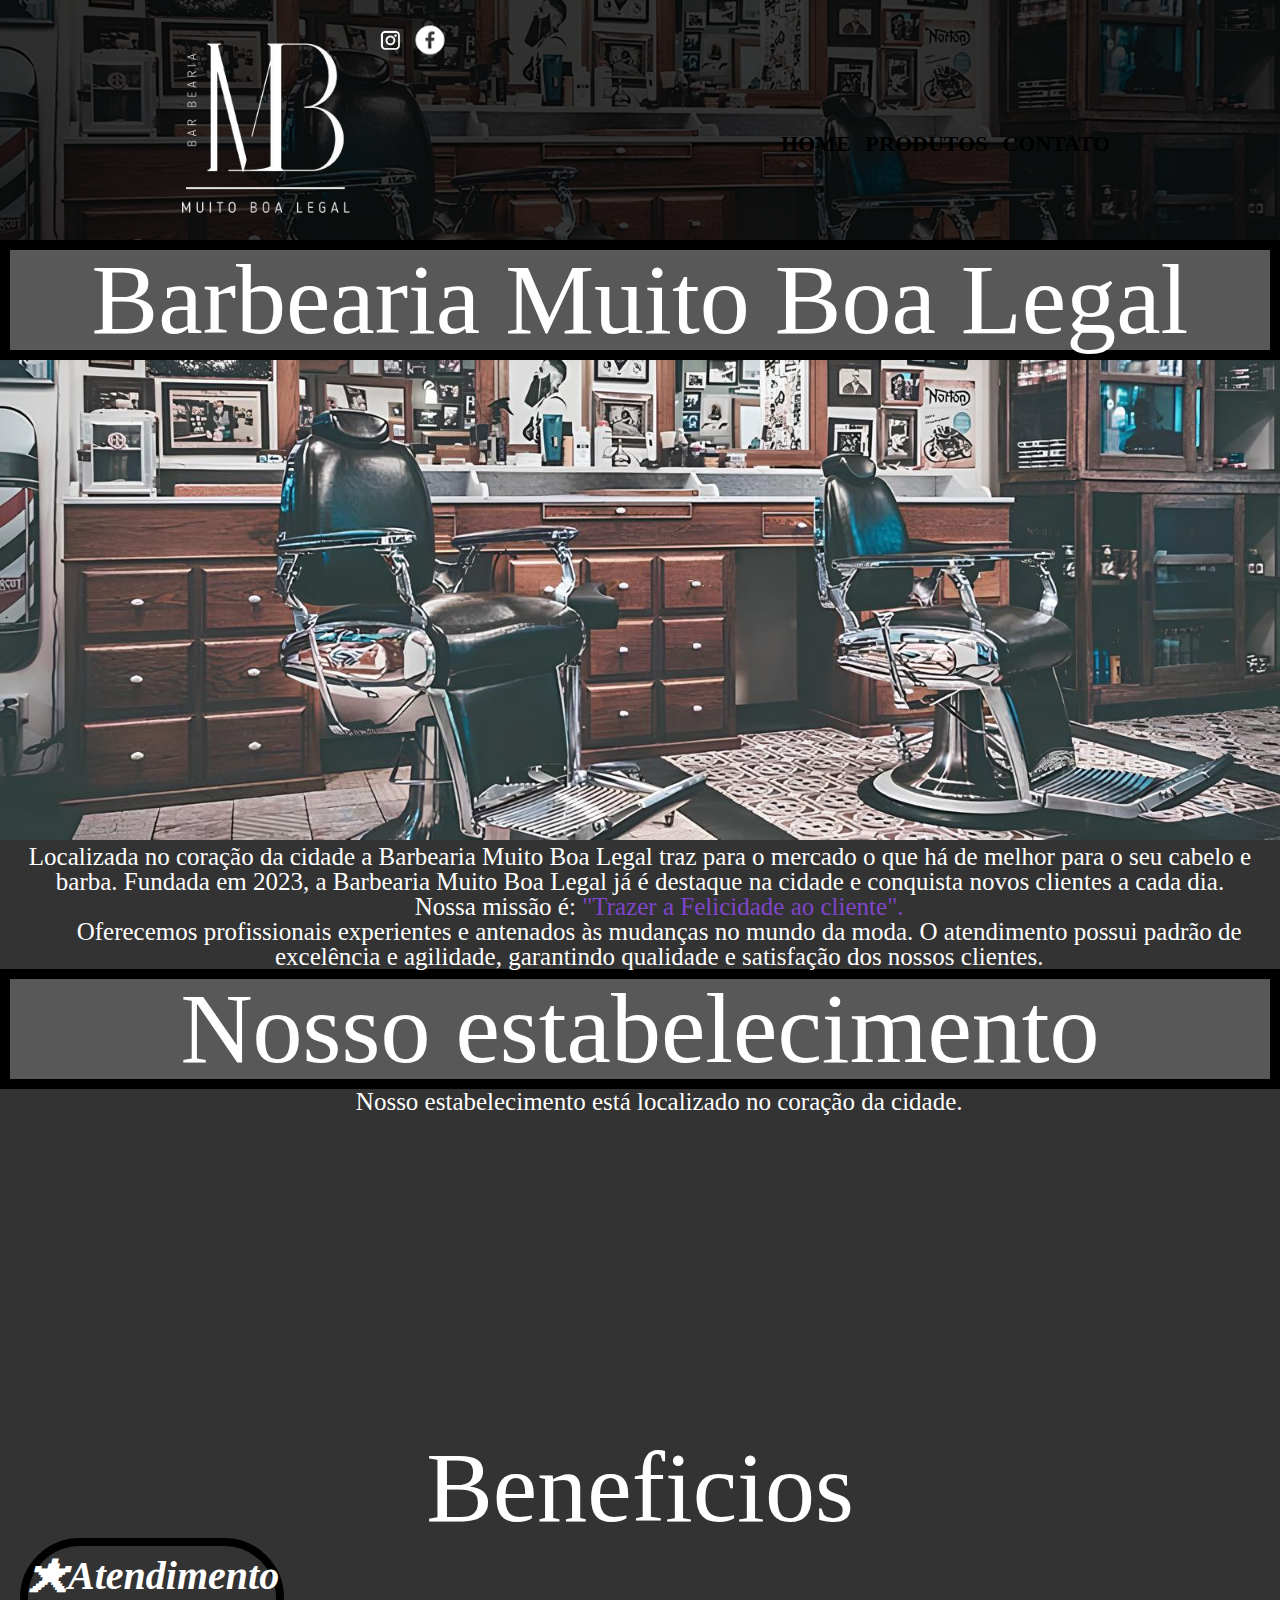
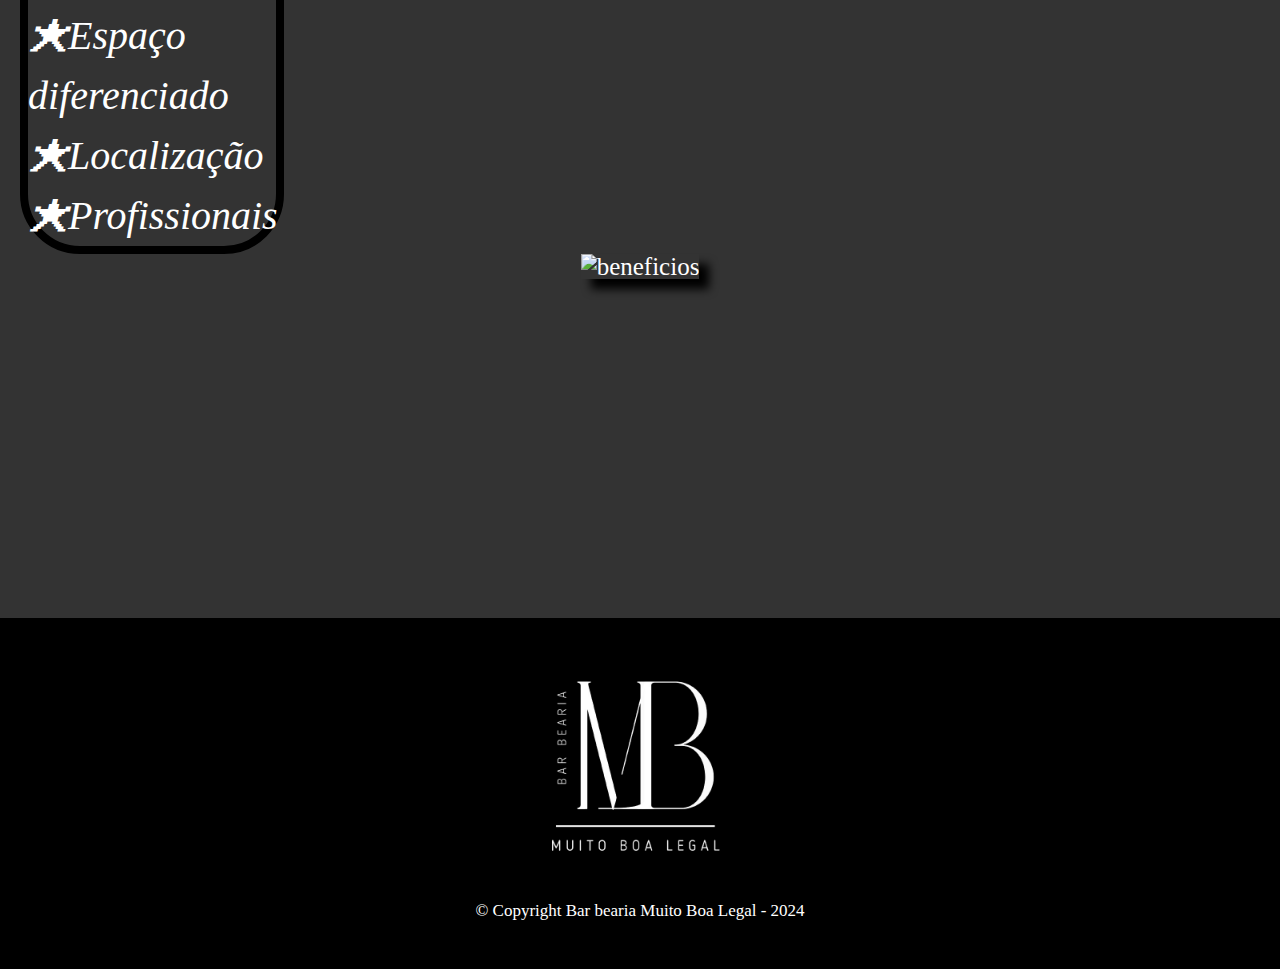
==== index.html @ f8ee5bd2 "a" ====
<!DOCTYPE html>
<html lang="pt-br">

<head>
    <meta charset="UTF-8">
    <meta http-equiv="X-UA-Compatible" content="IE=edge">
    <meta name="viewport" content="width=device-width, initial-scale=1.0">

    <title> BAR BEARIA DO KAIQUE </title>

    <link rel="stylesheet" href="reset.css">
    <link rel="stylesheet" href="style.css">
    <link rel="stylesheet" href="menu.css">
    <link rel="stylesheet" href="test.css">
</head>
<body>

    <!-- MENU -->

    <header class="head-home">
        <div class="caixa">
            <img src="img/logo-branco.png" alt="logo" class="logo-branco">

            <a href="https://www.instagram.com/bar_bearia_mbl/" target="_blank">
                <img src="img2/insta.png" alt="Instagram" class="insta-home">
            </a>
            <a href="https://www.facebook.com/Barbearia.Muito.Boa.Legal" target="_blank">
                <img src="img2/face.png" alt="Facebook" class="face-home">
            </a>

            <nav>
                <ul class="ul1">
                    <li><a href="index.html">Home</a></li>
                    <li><a href="produtinhos.html">Produtos</a></li>
                    <li><a href="contato.html">Contato</a></li>
                </ul>
            </nav>
        </div>
    </header>

    <!-- /MENU -->

    <main>
        <section class="principal">
            <h1 class="titulo-principal">Barbearia Muito Boa Legal</h1>
            <img src="img/banner.jpg" alt="" id="banner" <p>
            Localizada no coração da cidade a <strong> Barbearia Muito Boa Legal</strong> traz para o mercado o que há
            de melhor para
            o seu cabelo e barba. Fundada em 2023, a Barbearia Muito Boa Legal já é destaque na cidade e conquista novos
            clientes a cada dia.
            </p>

            <p>
                <em> Nossa missão é: <strong> "Trazer a Felicidade ao cliente". </strong> </em>
            </p>

            <p>
                Oferecemos profissionais experientes e antenados às mudanças no mundo da moda. O atendimento possui
                padrão de
                excelência e agilidade, garantindo qualidade e satisfação dos nossos clientes.
            </p>

        </section>

        <!-- copie e cole a seção de MAPA  -->

        <section class="mapa">
            <h3 class="titulo-principal">Nosso estabelecimento</h3>
            <p>Nosso estabelecimento está localizado no coração da cidade.</p>

            <div class="mapa-conteudo">
                <iframe
                    src="https://www.google.com/maps/embed?pb=!1m18!1m12!1m3!1d3656.4483278365396!2d-46.63466568562861!3d-23.588249068469487!2m3!1f0!2f0!3f0!3m2!1i1024!2i768!4f13.1!3m3!1m2!1s0x94ce5a2b2ed7f3a1%3A0xab35da2f5ca62674!2sCaelum!5e0!3m2!1spt-BR!2sbr!4v1568814489656!5m2!1spt-BR!2sbr&quot; width="
                    100%" height="300" frameborder="0" style="border:0;" allowfullscreen=""></iframe>
            </div>
        </section>
        
        <!-- feche MAPA  -->

        <section class="beneficios">
            <h2>Beneficios</h2>
            <div class="coteudo-beneficios">
                <ul class="ul2">
                    <li class="itens">Atendimento</li>
                    <li class="itens">Espaço diferenciado</li>
                    <li class="itens">Localização</li>
                    <li class="itens">Profissionais</li>
                </ul>
            </div>
            <img src="img/beneficios.jpg" alt="beneficios" class="imagembeneficios">
            <!--video-->
            <div class="video">
                <iframe width="560" height="315" src="https://www.youtube.com/embed/wcVVXUV0YUY?si=AAqo8Z7A33VrypiS"
                    title="YouTube video player" frameborder="0"
                    allow="accelerometer; autoplay; clipboard-write; encrypted-media; gyroscope; picture-in-picture; web-share"
                    referrerpolicy="strict-origin-when-cross-origin" allowfullscreen></iframe>
            </div>
            <!--/video-->
        </section> 
    </main>
    <footer>
        <img src="img/logo-branco.png" alt="logo branco alura Barbearia" class="logo-branco">
        <p class="copyright">&copy; Copyright Bar bearia Muito Boa Legal - 2024</p>
    </footer>
</body>

</html>
---- style.css ----
body {
        background-color: rgb(51, 51, 51);
        color: rgb(255, 255, 255);
        font-size: 25px;
        text-align: center;
    }
    .titulo-principal {
        text-align: center;
        background-color: rgb(88, 88, 88);
        font-size: 100px;
        border: 10px solid;
        border-color: black;
    }

    h2 {
        text-align: center;
        font-size: 100px;
    }


    p {
        margin-left: 03%;
    }

    em strong {
        color: rgb(127, 69, 202);
    }

    #banner {
        width: 100%;
    }

    .imagembeneficios {
        width: 50%;
    }

    .itens {
        font-style: italic;
        text-align: left;
    }
 

    .beneficios {
        padding: 20px;
        border-top: 10px black;
        background: rgb(51, 51, 51);
    }

    ul {
        
        vertical-align: top;
        width: 20%;
        margin-right: 15%;

    }
    .ul2{
        border: 8px solid black;
        line-height: 2;
        border-radius: 60px;
        font-size: 40px;
    }
    

    .menu{
        display: flex;
        vertical-align: top;
        width: 20%;
        margin-right: 15%;
      
    }
    .conteudo-beneficios {
        width: 640px;
        margin: 0 auto;
    }

    .lista-beneficios {
        width: 50%;
        display: inline-block;
        vertical-align: top;
    }

    .itens {
        line-height: 1.5;
    }

    .itens:first-child {
        font-weight: bold;
    }

    .itens:before {
        content: "🟊";
    }

    .imagembeneficios {
        width: 40%;
        opacity: 1;
        transition: 400ms;
        box-shadow: 10px 10px 10px 0 #000000;
    }

    .imagembeneficios:hover {
        opacity: 0.3;
    }
---- menu.css ----
/*MENUS & COPYRIGHT GERAL*/
header {
    background-color: #BBBBBB;
    padding: 20px 0;
}

.caixa {
    position: relative;
    width: 940px;
    margin: 0 auto;
    display: flex;
}

nav {
    position: absolute;
    top: 110px;
    right: 0;
}

nav li {
    display: inline;
    margin: 0 0 0 15px;
}

nav a {
    text-transform: uppercase;
    color: #000000;
    font-weight: bold;
    font-size: 22px;
    text-decoration: none;
}

nav a:hover {
    color: #b036f7;
    text-decoration: underline;
}

footer {
    text-align: center;
    background: black;
    padding: 40px 0;
}

.copyright {
    color: white;
    font-size: 17px;
    margin: 40px 0 0;
    padding-bottom: 10px;
}

.logo-branco{
    width: 200px;
}

.logo-preto{
    width: 250px;
}
.ul1{
    display: flex;
}

/*HOME*/

.head-home{
background-image: url(img2/bannerblur.jpg);
background-size: cover;
}
.insta-home{
    height:auto ;
    width:40px ;
}
.face-home{
    height:auto ;
    width:40px ;
}
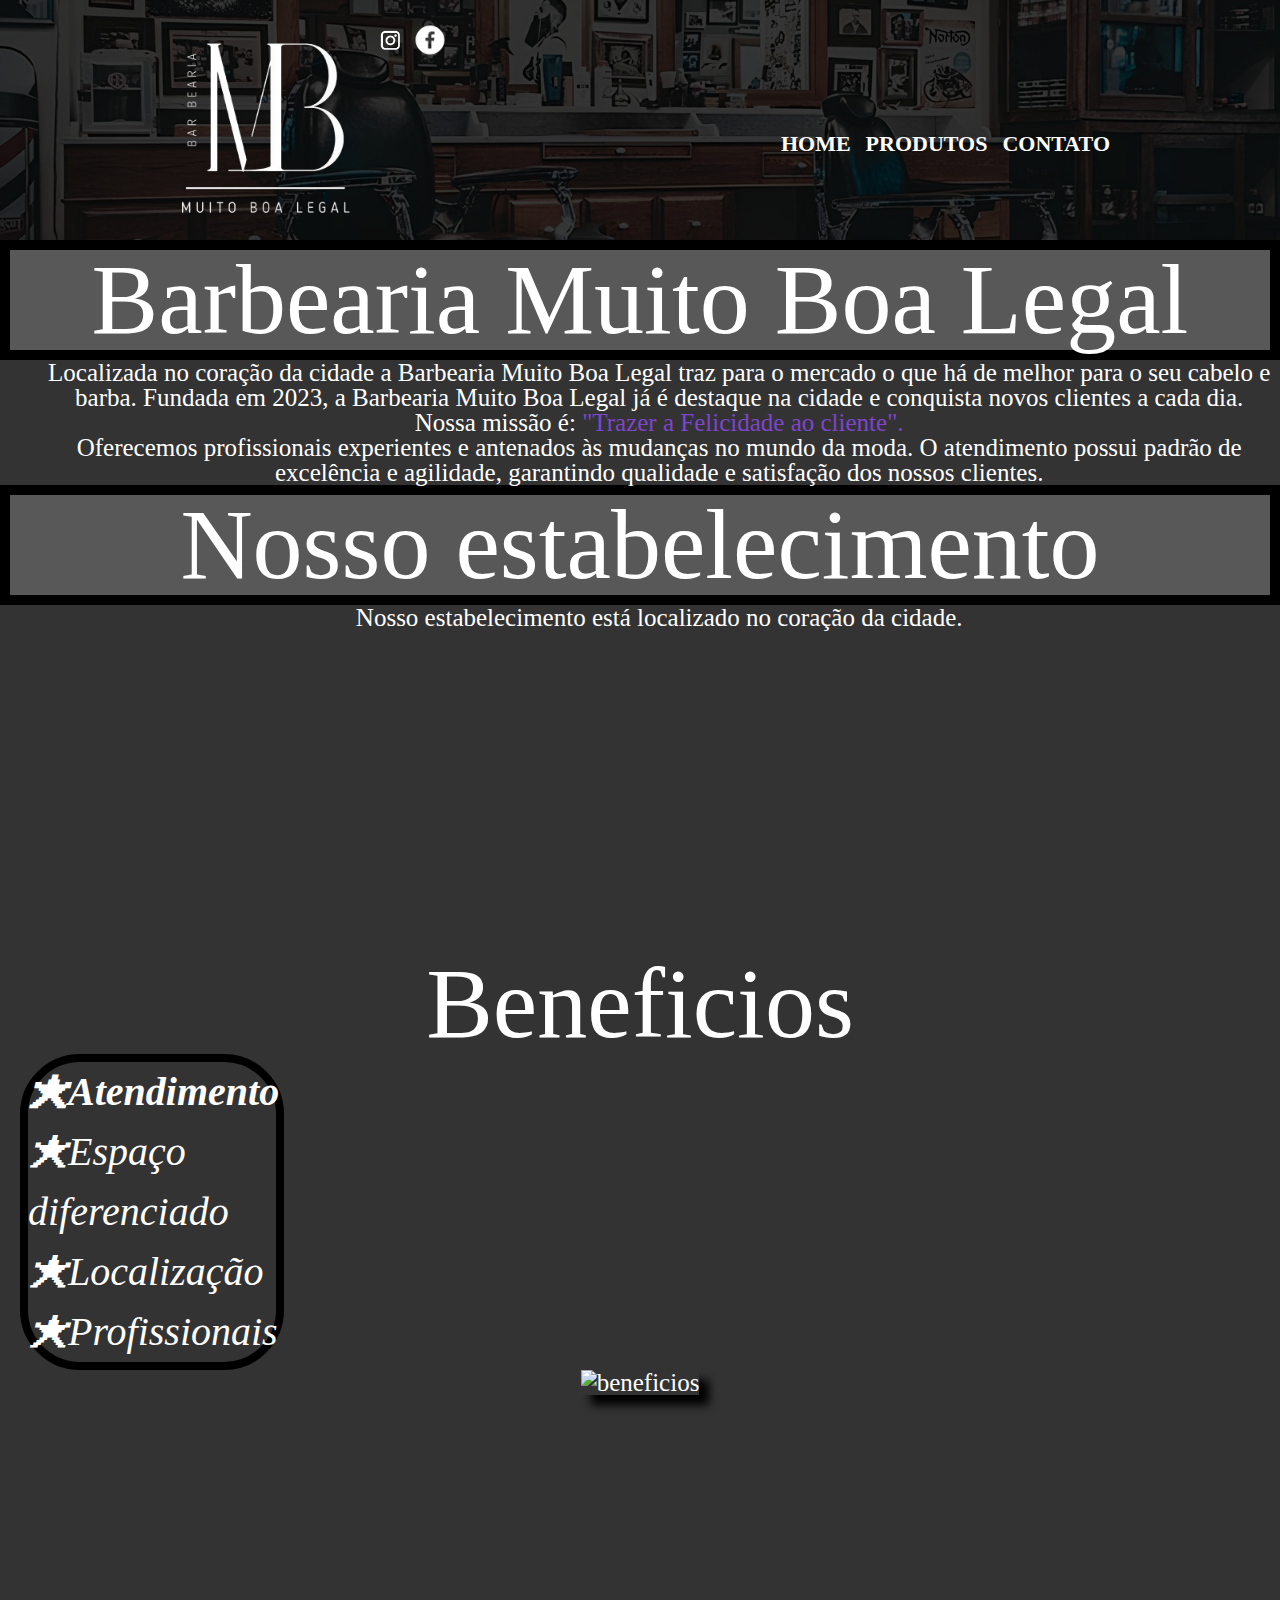
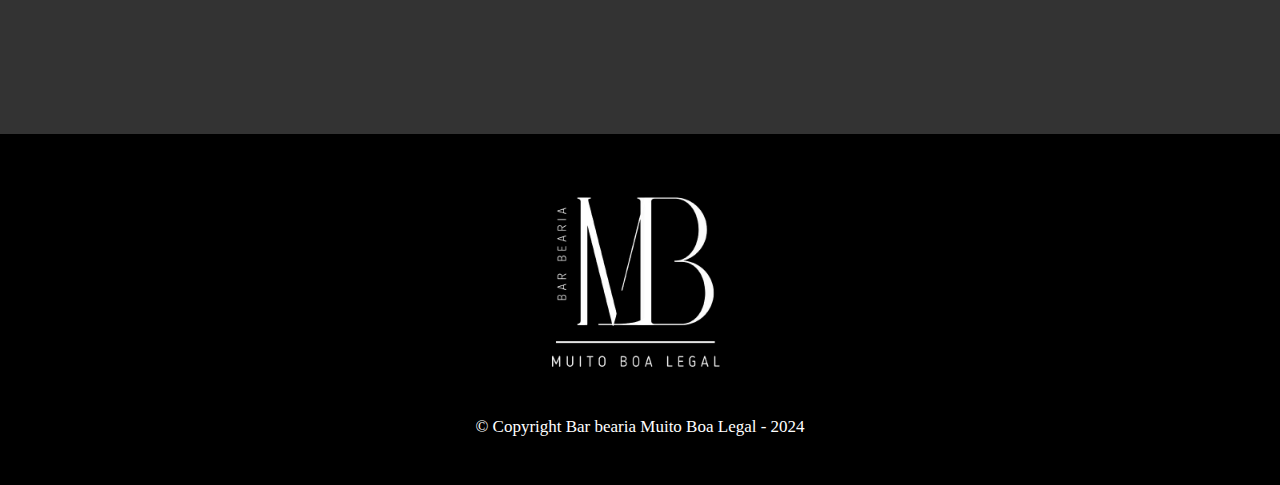
==== commit 847c28bc: "a" ====
--- a/index.html
+++ b/index.html
@@ -43,7 +43,7 @@
     <main>
         <section class="principal">
             <h1 class="titulo-principal">Barbearia Muito Boa Legal</h1>
-            <img src="img/banner.jpg" alt="" id="banner" <p>
+            <p>
             Localizada no coração da cidade a <strong> Barbearia Muito Boa Legal</strong> traz para o mercado o que há
             de melhor para
             o seu cabelo e barba. Fundada em 2023, a Barbearia Muito Boa Legal já é destaque na cidade e conquista novos
--- a/menu.css
+++ b/menu.css
@@ -24,7 +24,7 @@
 
 nav a {
     text-transform: uppercase;
-    color: #000000;
+    color: white;
     font-weight: bold;
     font-size: 22px;
     text-decoration: none;
@@ -34,6 +34,8 @@
     color: #b036f7;
     text-decoration: underline;
 }
+
+/*---------------FOOTER---------------*/
 
 footer {
     text-align: center;
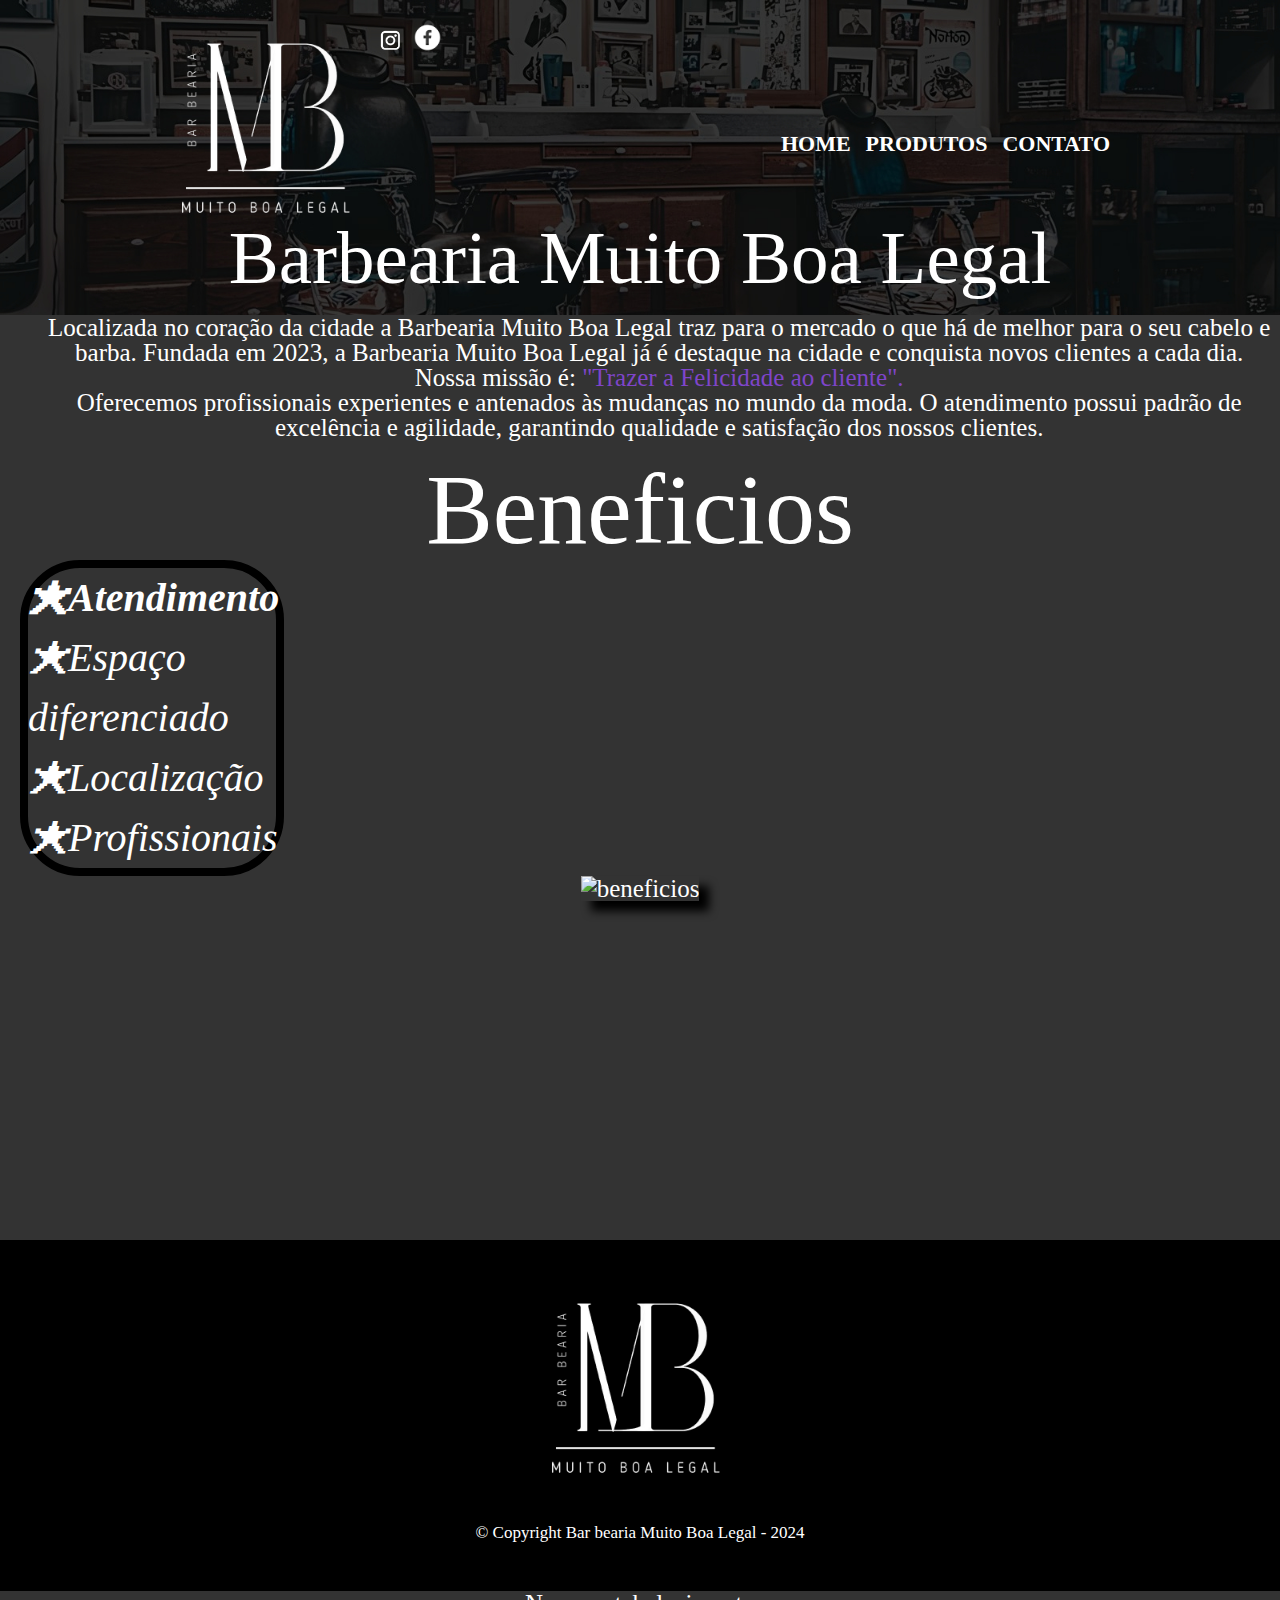
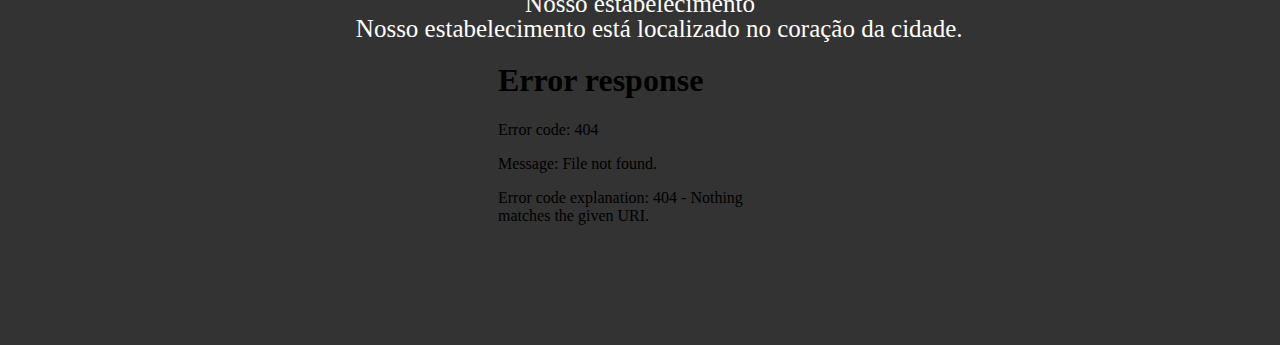
==== commit b45b8b6a: "a" ====
--- a/index.html
+++ b/index.html
@@ -36,13 +36,13 @@
                 </ul>
             </nav>
         </div>
+        <h1 class="titulo-principal">Barbearia Muito Boa Legal</h1>
     </header>
 
     <!-- /MENU -->
 
     <main>
         <section class="principal">
-            <h1 class="titulo-principal">Barbearia Muito Boa Legal</h1>
             <p>
             Localizada no coração da cidade a <strong> Barbearia Muito Boa Legal</strong> traz para o mercado o que há
             de melhor para
@@ -61,21 +61,6 @@
             </p>
 
         </section>
-
-        <!-- copie e cole a seção de MAPA  -->
-
-        <section class="mapa">
-            <h3 class="titulo-principal">Nosso estabelecimento</h3>
-            <p>Nosso estabelecimento está localizado no coração da cidade.</p>
-
-            <div class="mapa-conteudo">
-                <iframe
-                    src="https://www.google.com/maps/embed?pb=!1m18!1m12!1m3!1d3656.4483278365396!2d-46.63466568562861!3d-23.588249068469487!2m3!1f0!2f0!3f0!3m2!1i1024!2i768!4f13.1!3m3!1m2!1s0x94ce5a2b2ed7f3a1%3A0xab35da2f5ca62674!2sCaelum!5e0!3m2!1spt-BR!2sbr!4v1568814489656!5m2!1spt-BR!2sbr&quot; width="
-                    100%" height="300" frameborder="0" style="border:0;" allowfullscreen=""></iframe>
-            </div>
-        </section>
-        
-        <!-- feche MAPA  -->
 
         <section class="beneficios">
             <h2>Beneficios</h2>
@@ -102,6 +87,17 @@
         <img src="img/logo-branco.png" alt="logo branco alura Barbearia" class="logo-branco">
         <p class="copyright">&copy; Copyright Bar bearia Muito Boa Legal - 2024</p>
     </footer>
+
+    <section class="mapa">
+            <h3 class="titulo-principal2">Nosso estabelecimento</h3>
+            <p>Nosso estabelecimento está localizado no coração da cidade.</p>
+
+            <div class="mapa-conteudo">
+                <iframe
+                    src="ht tps://www.google.com/maps/embed?pb=!1m18!1m12!1m3!1d3656.4483278365396!2d-46.63466568562861!3d-23.588249068469487!2m3!1f0!2f0!3f0!3m2!1i1024!2i768!4f13.1!3m3!1m2!1s0x94ce5a2b2ed7f3a1%3A0xab35da2f5ca62674!2sCaelum!5e0!3m2!1spt-BR!2sbr!4v1568814489656!5m2!1spt-BR!2sbr&quot; width="
+                    100%" height="300" frameborder="0" style="border:0;" allowfullscreen=""></iframe>
+            </div>
+        </section>
 </body>
 
 </html>--- a/style.css
+++ b/style.css
@@ -1,3 +1,4 @@
+@import url('https://fonts.googleapis.com/css2?family=Prompt:ital,wght@0,100;0,200;0,300;0,400;0,500;0,600;0,700;0,800;0,900;1,100;1,200;1,300;1,400;1,500;1,600;1,700;1,800;1,900&display=swap');
     body {
         background-color: rgb(51, 51, 51);
         color: rgb(255, 255, 255);
@@ -6,10 +7,8 @@
     }
     .titulo-principal {
         text-align: center;
-        background-color: rgb(88, 88, 88);
-        font-size: 100px;
-        border: 10px solid;
-        border-color: black;
+        font-size: 75px;
+        fon
     }
 
     h2 {
--- a/menu.css
+++ b/menu.css
@@ -61,7 +61,7 @@
     display: flex;
 }
 
-/*HOME*/
+/*---------------HOME---------------*/
 
 .head-home{
 background-image: url(img2/bannerblur.jpg);
@@ -73,5 +73,5 @@
 }
 .face-home{
     height:auto ;
-    width:40px ;
+    width:35px ;
 }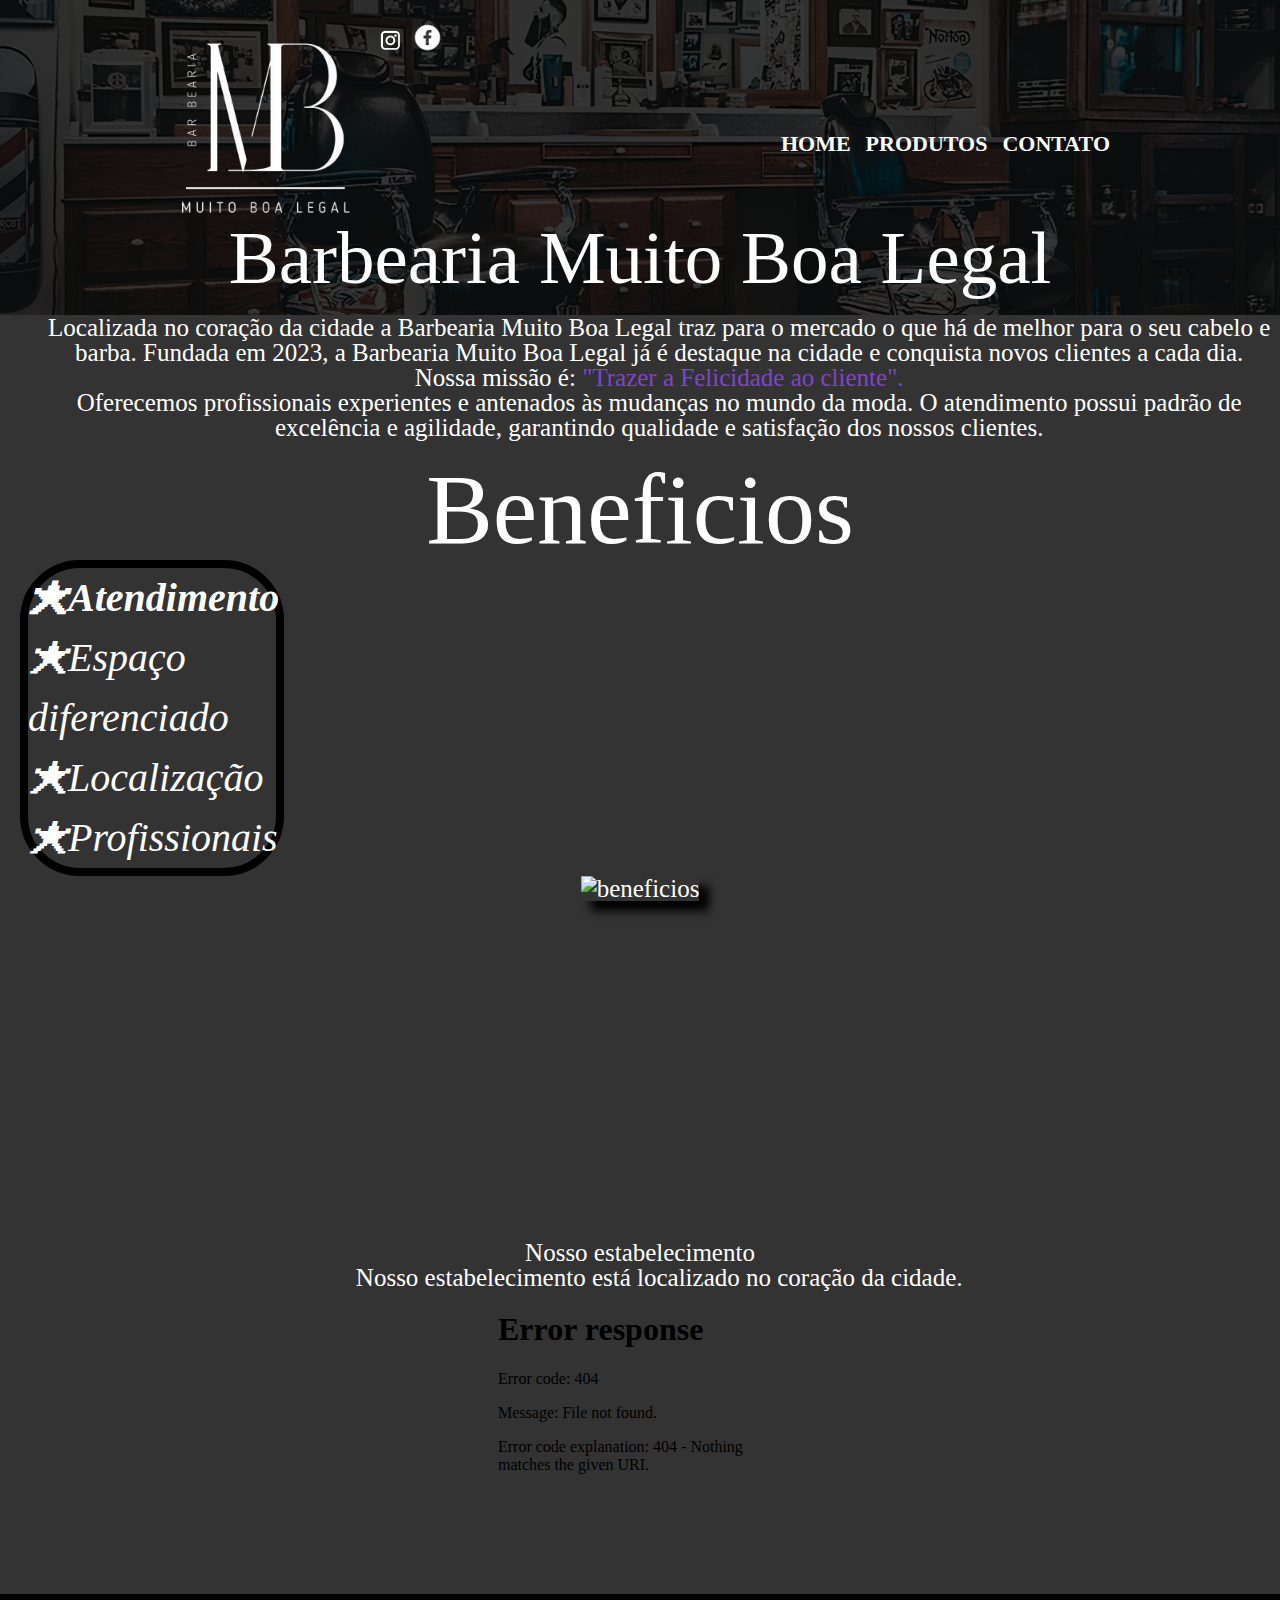
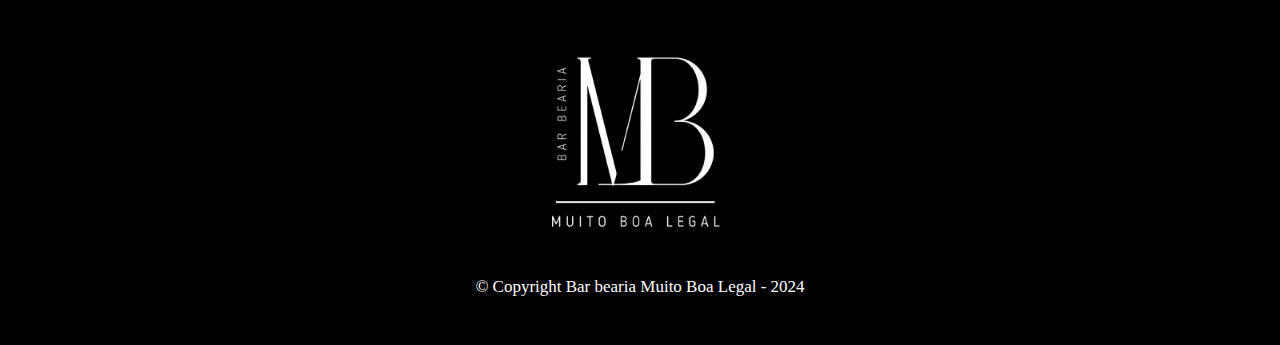
==== commit db81a372: "a" ====
--- a/index.html
+++ b/index.html
@@ -82,13 +82,8 @@
             </div>
             <!--/video-->
         </section> 
-    </main>
-    <footer>
-        <img src="img/logo-branco.png" alt="logo branco alura Barbearia" class="logo-branco">
-        <p class="copyright">&copy; Copyright Bar bearia Muito Boa Legal - 2024</p>
-    </footer>
-
-    <section class="mapa">
+        
+         <section class="mapa">
             <h3 class="titulo-principal2">Nosso estabelecimento</h3>
             <p>Nosso estabelecimento está localizado no coração da cidade.</p>
 
@@ -98,6 +93,13 @@
                     100%" height="300" frameborder="0" style="border:0;" allowfullscreen=""></iframe>
             </div>
         </section>
+    </main>
+
+    <footer>
+        <img src="img/logo-branco.png" alt="logo branco alura Barbearia" class="logo-branco">
+        <p class="copyright">&copy; Copyright Bar bearia Muito Boa Legal - 2024</p>
+    </footer>
+
 </body>
 
 </html>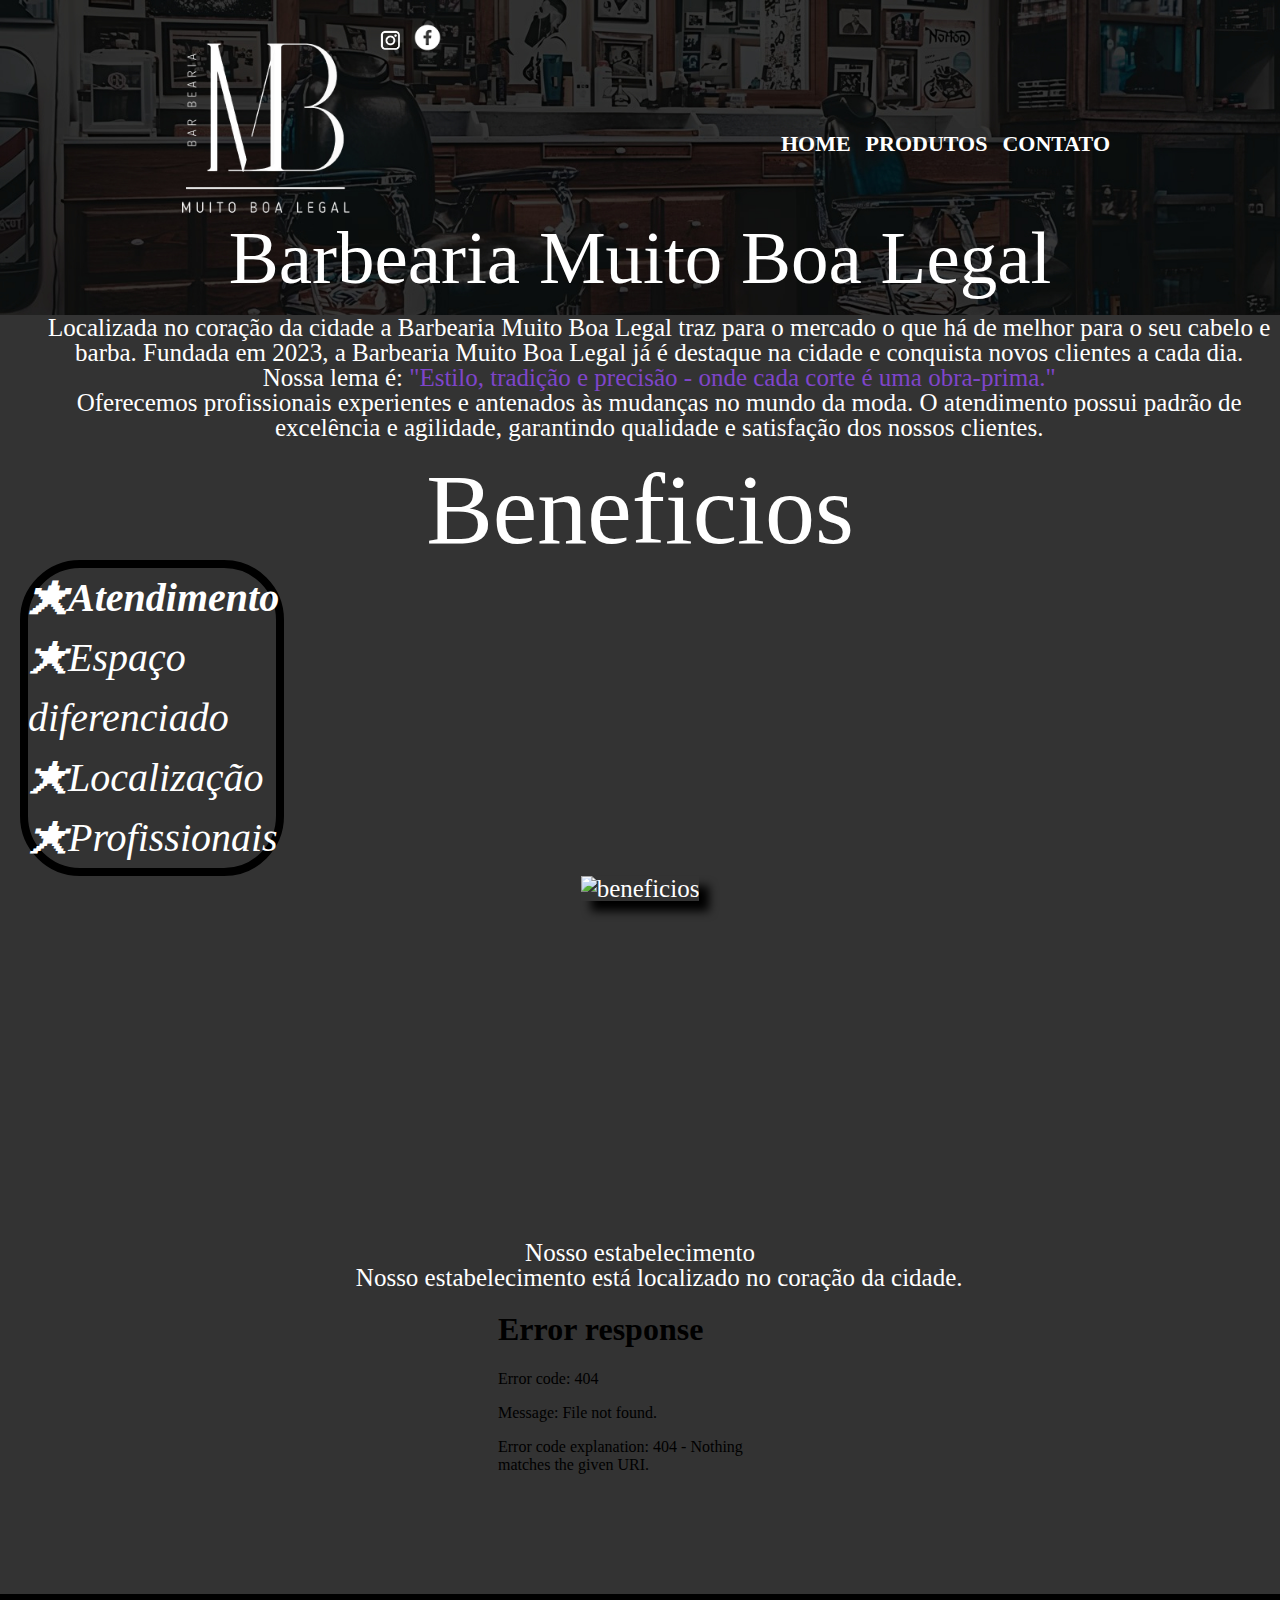
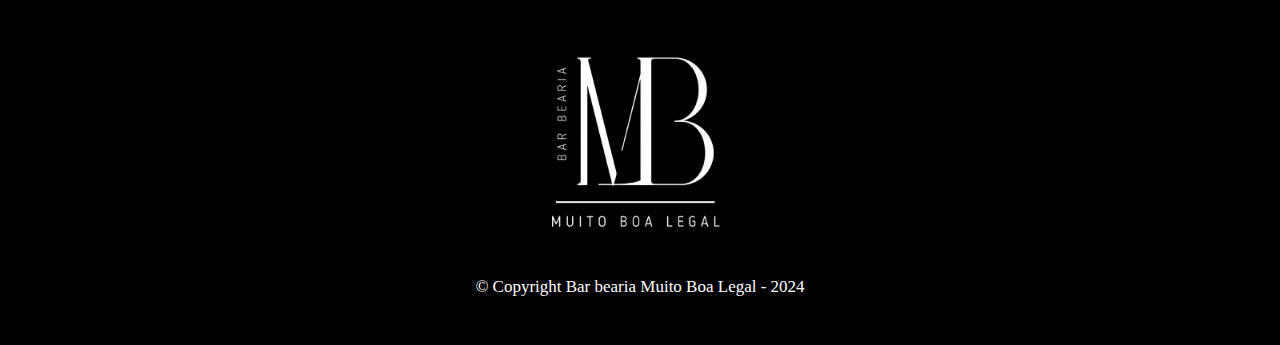
==== commit 057f7d30: "a" ====
--- a/index.html
+++ b/index.html
@@ -51,7 +51,7 @@
             </p>
 
             <p>
-                <em> Nossa missão é: <strong> "Trazer a Felicidade ao cliente". </strong> </em>
+                <em> Nossa lema é: <strong> "Estilo, tradição e precisão - onde cada corte é uma obra-prima." </strong> </em>
             </p>
 
             <p>
@@ -82,7 +82,7 @@
             </div>
             <!--/video-->
         </section> 
-        
+
          <section class="mapa">
             <h3 class="titulo-principal2">Nosso estabelecimento</h3>
             <p>Nosso estabelecimento está localizado no coração da cidade.</p>
@@ -90,7 +90,7 @@
             <div class="mapa-conteudo">
                 <iframe
                     src="ht tps://www.google.com/maps/embed?pb=!1m18!1m12!1m3!1d3656.4483278365396!2d-46.63466568562861!3d-23.588249068469487!2m3!1f0!2f0!3f0!3m2!1i1024!2i768!4f13.1!3m3!1m2!1s0x94ce5a2b2ed7f3a1%3A0xab35da2f5ca62674!2sCaelum!5e0!3m2!1spt-BR!2sbr!4v1568814489656!5m2!1spt-BR!2sbr&quot; width="
-                    100%" height="300" frameborder="0" style="border:0;" allowfullscreen=""></iframe>
+                    "100%" height="300" frameborder="0" style="border:0;" allowfullscreen=""></iframe>
             </div>
         </section>
     </main>
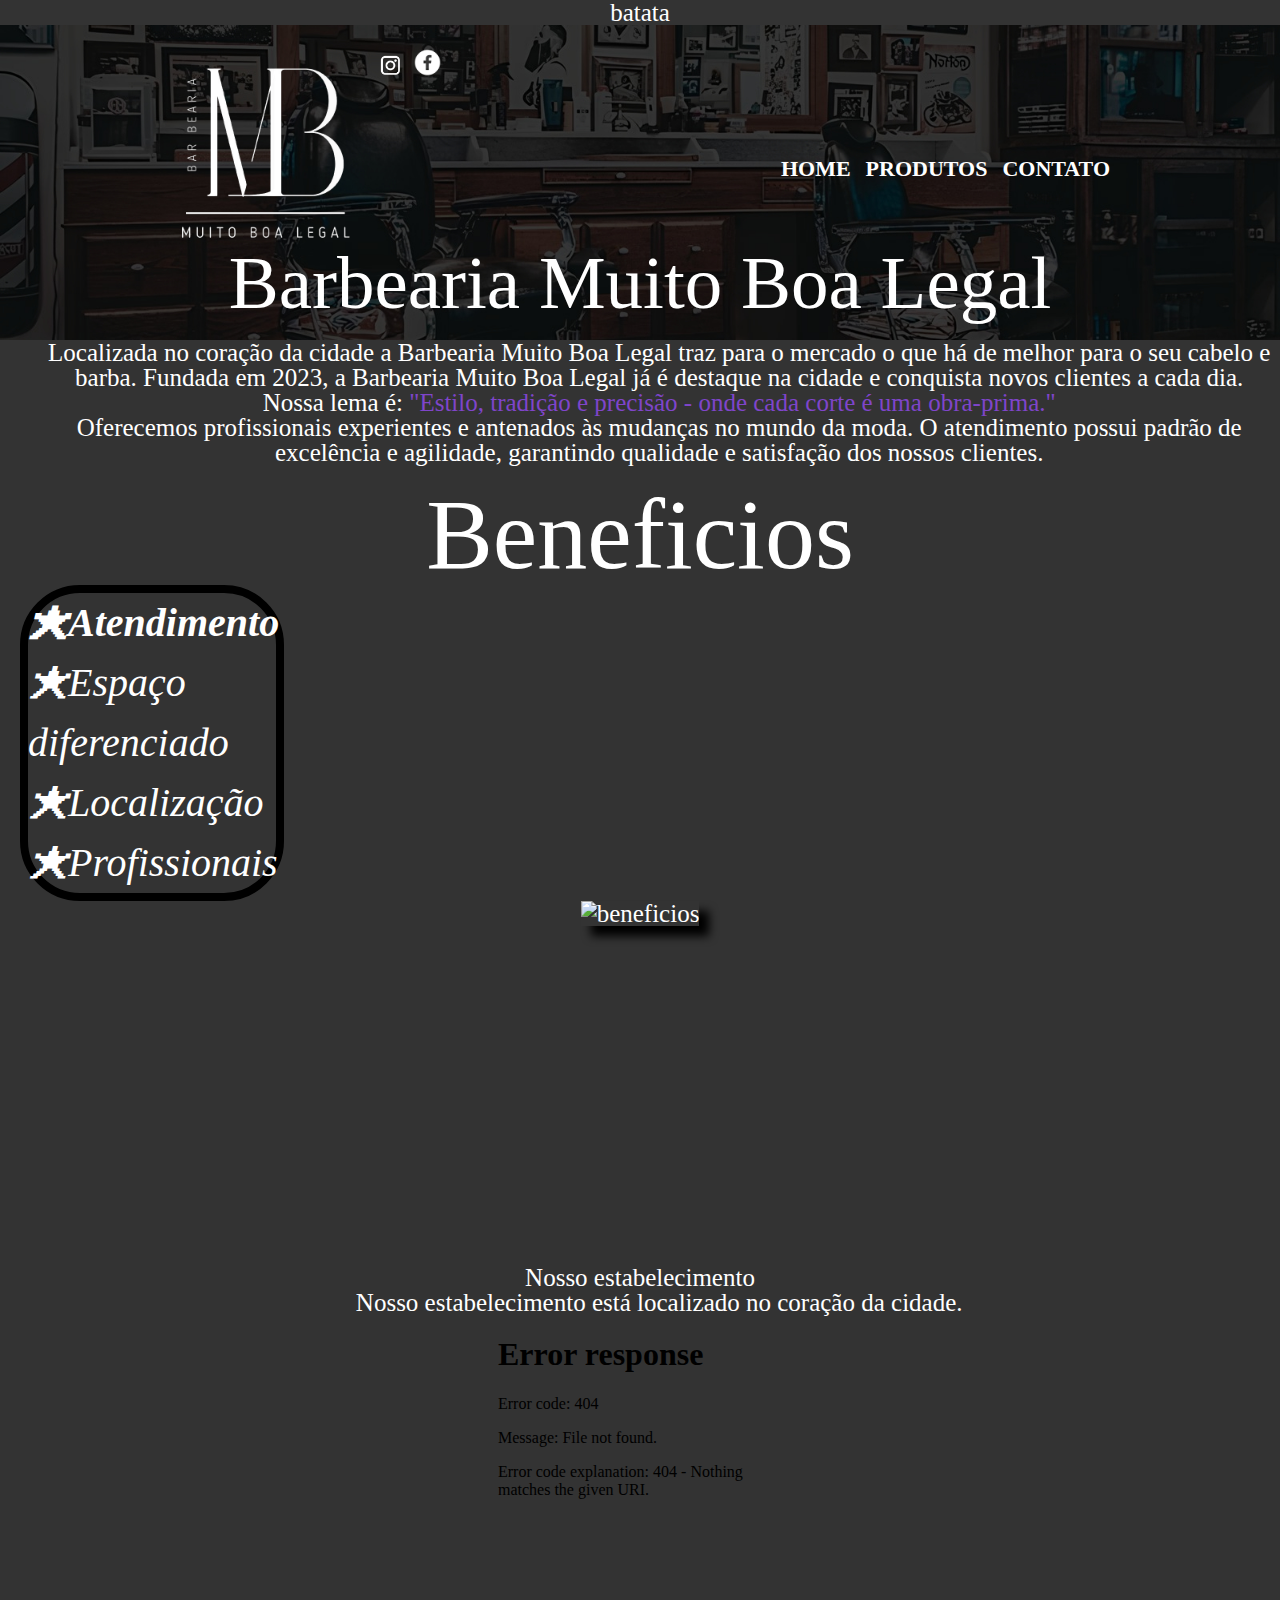
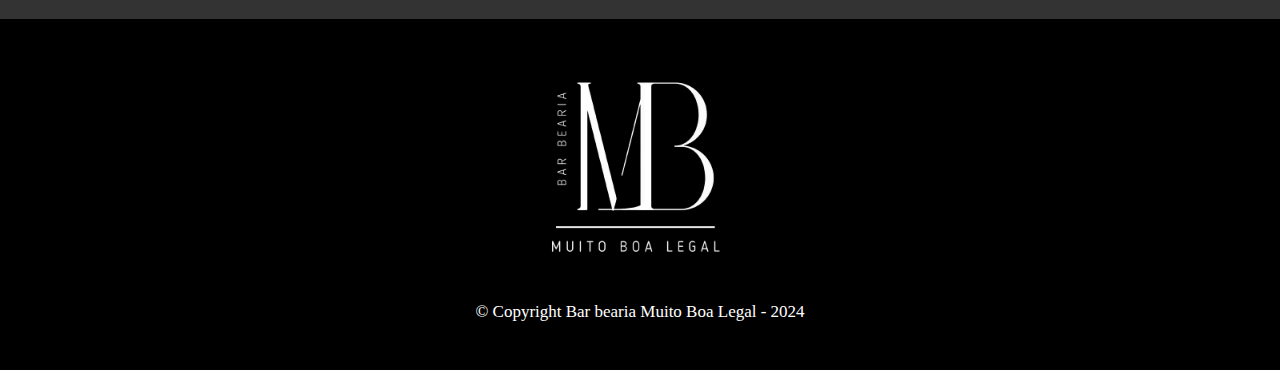
==== commit ca903a5d: "a" ====
--- a/index.html
+++ b/index.html
@@ -14,7 +14,7 @@
     <link rel="stylesheet" href="test.css">
 </head>
 <body>
-
+batata
     <!-- MENU -->
 
     <header class="head-home">
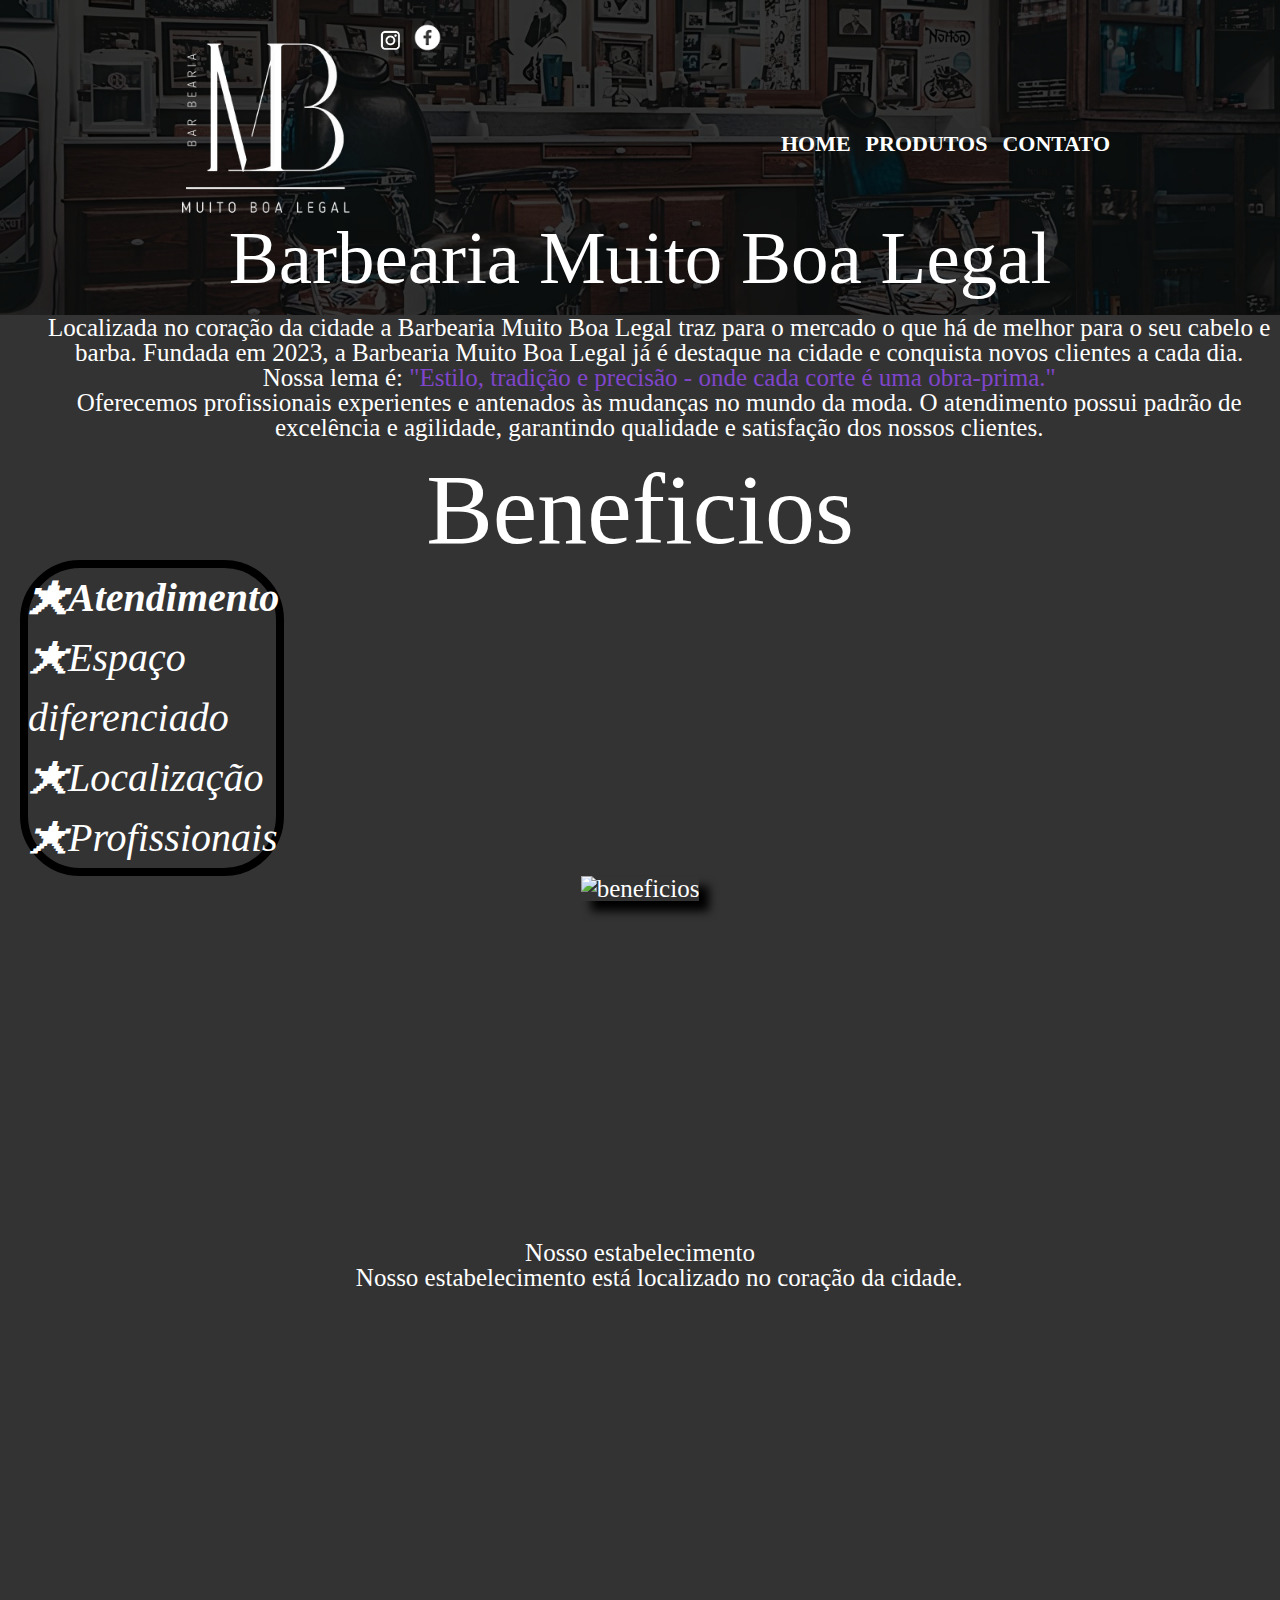
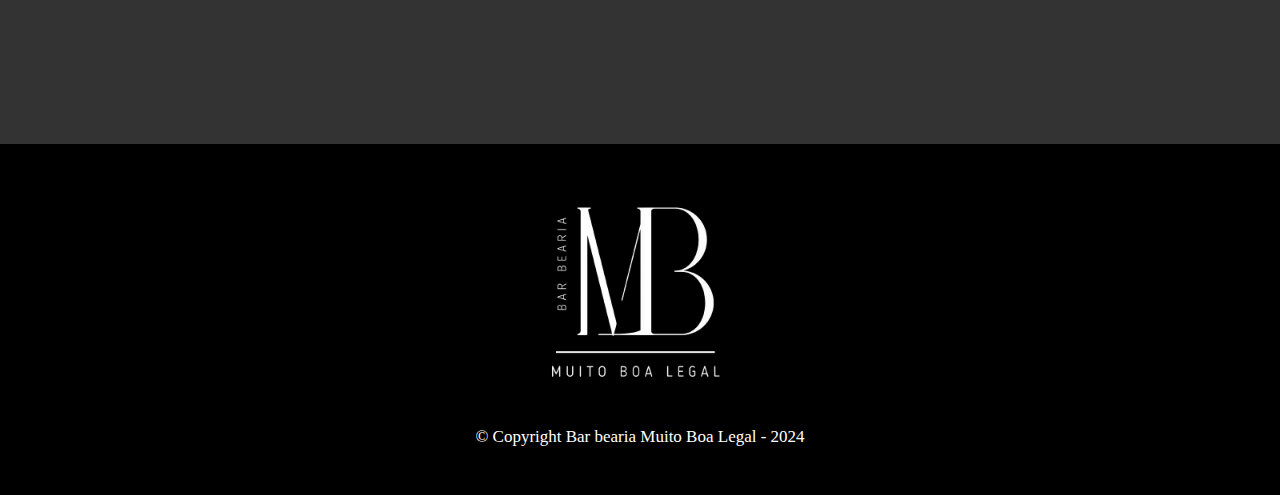
==== commit d111afcf: "a" ====
--- a/index.html
+++ b/index.html
@@ -14,7 +14,6 @@
     <link rel="stylesheet" href="test.css">
 </head>
 <body>
-batata
     <!-- MENU -->
 
     <header class="head-home">
@@ -88,9 +87,7 @@
             <p>Nosso estabelecimento está localizado no coração da cidade.</p>
 
             <div class="mapa-conteudo">
-                <iframe
-                    src="ht tps://www.google.com/maps/embed?pb=!1m18!1m12!1m3!1d3656.4483278365396!2d-46.63466568562861!3d-23.588249068469487!2m3!1f0!2f0!3f0!3m2!1i1024!2i768!4f13.1!3m3!1m2!1s0x94ce5a2b2ed7f3a1%3A0xab35da2f5ca62674!2sCaelum!5e0!3m2!1spt-BR!2sbr!4v1568814489656!5m2!1spt-BR!2sbr&quot; width="
-                    "100%" height="300" frameborder="0" style="border:0;" allowfullscreen=""></iframe>
+                <iframe src="https://www.google.com/maps/embed?pb=!1m18!1m12!1m3!1d7291572.321378158!2d-73.64383989999999!3d-26.8291983!2m3!1f0!2f0!3f0!3m2!1i1024!2i768!4f13.1!3m3!1m2!1s0x94225c1117ead767%3A0xcb0100ba7b2a67dd!2sI%20Love%20You!5e0!3m2!1spt-BR!2sbr!4v1723517032550!5m2!1spt-BR!2sbr" width="600" height="450" style="border:0;" allowfullscreen="" loading="lazy" referrerpolicy="no-referrer-when-downgrade"></iframe>
             </div>
         </section>
     </main>
--- a/style.css
+++ b/style.css
@@ -57,6 +57,7 @@
         line-height: 2;
         border-radius: 60px;
         font-size: 40px;
+        list-style-type: none;
     }
     
 
